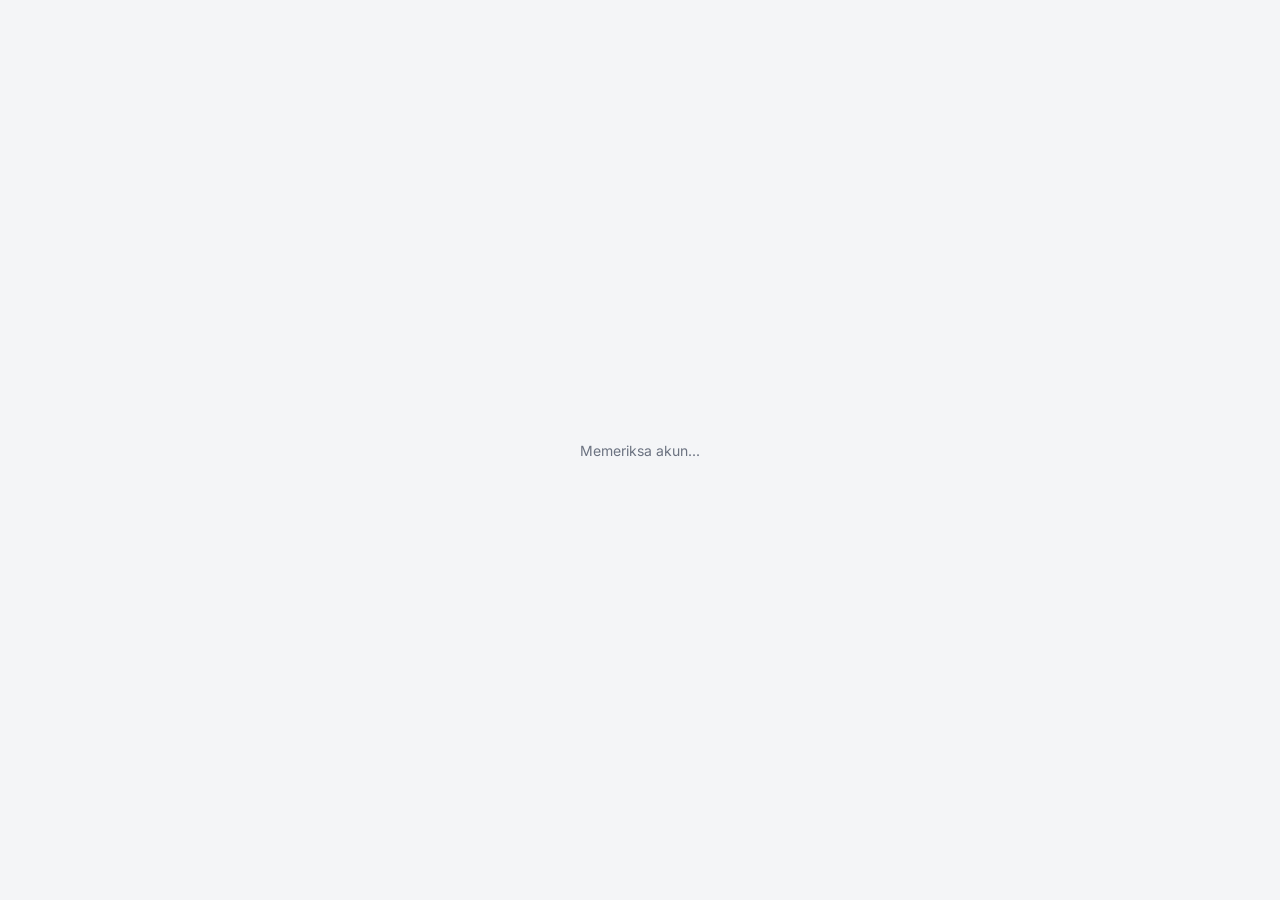
==== admin/index.html @ 256bdf26 "Gabung panel admin ke satu situs (teknoa.id/admin/), config & gambar dipakai bersama" ====
<!DOCTYPE html>
<html lang="id">
<head>
  <meta charset="UTF-8">
  <meta name="viewport" content="width=device-width, initial-scale=1">
  <meta name="robots" content="noindex, nofollow">
  <title>Panel Admin | TEKNOA.ID</title>
  <link rel="icon" type="image/png" sizes="32x32" href="../images/favicon-32.png">
  <link rel="apple-touch-icon" href="../images/apple-touch-icon.png">
  <link rel="preconnect" href="https://fonts.googleapis.com">
  <link rel="preconnect" href="https://fonts.gstatic.com" crossorigin>
  <link href="https://fonts.googleapis.com/css2?family=Inter:wght@400;500;600;700&display=swap" rel="stylesheet">
  <link rel="stylesheet" href="admin.css">
</head>
<body>

<!-- Pemeriksaan peran -->
<section id="viewCek" class="login"><p class="muted">Memeriksa akun...</p></section>

<!-- ===== LOGIN ADMIN (halaman masuk khusus owner/admin) ===== -->
<section id="viewLogin" class="login" hidden>
  <div class="login-kartu">
    <img class="login-logo" src="../images/logo.png" alt="TEKNOA.ID">
    <h1>Masuk Panel Admin</h1>
    <p class="muted">Khusus owner dan admin. Masuk dengan akun Google yang sudah didaftarkan.</p>
    <p id="loginPesan" class="pesan galat" role="alert" hidden></p>
    <div id="gsiSlot" class="gsi-slot"></div>
    <button type="button" class="btn btn-garis" id="btnGoogle">Masuk dengan Google (cara lain)</button>
    <button type="button" class="btn btn-garis" id="btnCobaLagi" hidden>Coba periksa lagi</button>
    <p class="login-info" id="loginInfo"></p>
    <p class="login-info">Bukan admin? <a id="lnkPublik" href="#">Kembali ke website</a></p>
  </div>
</section>

<!-- ===== PANEL ===== -->
<div id="viewPanel" hidden>
  <header class="top">
    <div class="top-in">
      <strong>Panel Admin</strong> <span id="labelPeran" class="muted"></span>
      <div class="top-aksi">
        <a id="lnkSitus" href="#" target="_blank" rel="noopener" class="btn btn-garis btn-kecil">Lihat website</a>
        <button type="button" id="btnKeluar" class="btn btn-garis btn-kecil">Keluar</button>
      </div>
    </div>
    <nav class="tabs" role="tablist" aria-label="Bagian yang dikelola">
      <button role="tab" id="tab-hero_desktop" aria-selected="true"  aria-controls="pnl-hero_desktop" data-tab="hero_desktop">Hero Desktop</button>
      <button role="tab" id="tab-hero_hp"      aria-selected="false" aria-controls="pnl-hero_hp"      data-tab="hero_hp" tabindex="-1">Hero HP</button>
      <button role="tab" id="tab-toko"         aria-selected="false" aria-controls="pnl-toko"         data-tab="toko" tabindex="-1">Foto Toko</button>
      <button role="tab" id="tab-promo"        aria-selected="false" aria-controls="pnl-promo"        data-tab="promo" tabindex="-1">Promo 1</button>
      <button role="tab" id="tab-promo2"       aria-selected="false" aria-controls="pnl-promo2"       data-tab="promo2" tabindex="-1">Promo 2</button>
      <button role="tab" id="tab-info"         aria-selected="false" aria-controls="pnl-info"         data-tab="info" tabindex="-1">Info &amp; Kontak</button>
      <button role="tab" id="tab-admin" aria-selected="false" aria-controls="pnl-admin" data-tab="admin" tabindex="-1" hidden>Admin &amp; Role</button>
      <button role="tab" id="tab-produk"       aria-selected="false" aria-controls="pnl-produk"       data-tab="produk" tabindex="-1">Produk</button>
    </nav>
  </header>

  <main class="isi">
    <!-- Lima tab media memakai komponen yang sama (diisi oleh admin.js) -->
    <section id="pnl-hero_desktop" role="tabpanel" aria-labelledby="tab-hero_desktop" data-media="hero_desktop"></section>
    <section id="pnl-hero_hp"      role="tabpanel" aria-labelledby="tab-hero_hp"      data-media="hero_hp" hidden></section>
    <section id="pnl-toko"         role="tabpanel" aria-labelledby="tab-toko"         data-media="toko" hidden></section>
    <section id="pnl-promo"        role="tabpanel" aria-labelledby="tab-promo"        data-media="promo" hidden></section>
    <section id="pnl-promo2"       role="tabpanel" aria-labelledby="tab-promo2"       data-media="promo2" hidden></section>

    <!-- Info & Kontak -->
    <section id="pnl-info" role="tabpanel" aria-labelledby="tab-info" hidden>
      <div class="bagian-kepala">
        <div><h2>Informasi &amp; Kontak Toko</h2>
        <p class="muted">Dipakai di sidebar, footer, bagian lokasi, tombol Contact, dan pesan WhatsApp.</p></div>
      </div>
      <form id="formInfo" class="kartu form-grid">
        <div class="f"><label for="i-wa">Nomor WhatsApp CS</label><input id="i-wa" name="wa" inputmode="numeric" placeholder="6285117822767"><small>Format internasional tanpa + atau spasi, contoh 6285117822767.</small></div>
        <div class="f"><label for="i-pesan">Pesan pembuka WhatsApp (tombol Contact)</label><input id="i-pesan" name="pesan_umum"></div>
        <div class="f f-lebar"><label for="i-alamat">Alamat</label><textarea id="i-alamat" name="alamat" rows="2"></textarea></div>
        <div class="f"><label for="i-jam">Jam operasional</label><input id="i-jam" name="jam" placeholder="Senin - Minggu: 09.00 - 21.00 WITA"></div>
        <div class="f"><label for="i-email">Email dukungan</label><input id="i-email" name="email" type="email"></div>
        <div class="f"><label for="i-ig">Instagram</label><input id="i-ig" name="instagram" placeholder="laptop_makassar atau link lengkap"></div>
        <div class="f"><label for="i-tt">TikTok</label><input id="i-tt" name="tiktok" placeholder="laptop_makassar atau link lengkap"></div>
        <div class="f f-lebar"><label for="i-maps">Link Google Maps</label><input id="i-maps" name="maps_link" type="url" placeholder="https://maps.app.goo.gl/..."></div>
        <div class="f f-lebar"><label for="i-peta">Link peta tersemat (embed)</label><input id="i-peta" name="peta_embed_url" type="url" placeholder="https://www.google.com/maps/embed?pb=..."><small>Google Maps &rarr; Bagikan &rarr; Sematkan peta &rarr; salin isi src="..." saja.</small></div>
        <div class="f f-lebar"><label for="i-desk">Deskripsi singkat toko (footer)</label><textarea id="i-desk" name="deskripsi" rows="3"></textarea></div>
        <div class="f-aksi"><button type="submit" class="btn" id="btnSimpanInfo">Simpan</button><span id="pesanInfo" class="pesan" role="status"></span></div>
      </form>
    </section>

    <!-- Produk -->
    <section id="pnl-produk" role="tabpanel" aria-labelledby="tab-produk" hidden>
      <div class="bagian-kepala">
        <div><h2>Produk</h2><p class="muted">Produk baru otomatis muncul paling depan di toko.</p></div>
        <button type="button" class="btn" id="btnProdukBaru">+ Tambah produk</button>
      </div>
      <div id="daftarProduk" class="daftar"></div>
    </section>

    <!-- Admin & Role (khusus owner; dijaga RLS di database) -->
    <section id="pnl-admin" role="tabpanel" aria-labelledby="tab-admin" hidden>
      <div class="bagian-kepala"><div><h2>Admin &amp; Role</h2>
        <p class="muted">Hanya owner. Email yang terdaftar di sini boleh masuk panel setelah login Google. Email lain otomatis menjadi user biasa.</p></div></div>
      <form id="formAdmin" class="kartu form-grid">
        <div class="f"><label for="a-email">Email Google</label><input id="a-email" type="email" required maxlength="254" placeholder="nama@gmail.com"></div>
        <div class="f"><label for="a-role">Role</label><select id="a-role"><option value="admin">Admin</option><option value="owner">Owner</option></select></div>
        <div class="f-aksi"><button type="submit" class="btn" id="btnTambahAdmin">Tambah</button><span id="pesanAdmin" class="pesan" role="status"></span></div>
      </form>
      <div id="daftarAdmin" class="daftar"></div>
    </section>
  </main>
</div>

<!-- Form produk -->
<dialog id="dlgProduk" class="dlg" aria-labelledby="dlgProdukJudul">
  <form id="formProduk">
    <div class="dlg-head"><h2 id="dlgProdukJudul">Tambah produk</h2><button type="button" class="btn btn-garis btn-kecil" data-tutup>Tutup</button></div>
    <div class="dlg-body form-grid">
      <div class="f"><label for="p-kategori">Kategori</label><select id="p-kategori" required></select></div>
      <div class="f"><label for="p-kondisi">Kondisi</label><select id="p-kondisi"><option value="bekas">Bekas, mulus</option><option value="baru">Baru, segel</option></select></div>
      <div class="f"><label for="p-merek">Merek</label><input id="p-merek" required placeholder="ASUS"></div>
      <div class="f"><label for="p-seri">Seri / model</label><input id="p-seri" required placeholder="Vivobook 14 A1400EA"></div>
      <div class="f"><label for="p-harga">Harga (Rp)</label><input id="p-harga" type="number" min="0" step="1000" required></div>
      <div class="f"><label for="p-normal">Harga normal / coret (Rp, opsional)</label><input id="p-normal" type="number" min="0" step="1000"></div>
      <div class="f"><label for="p-proc">Processor</label><input id="p-proc" placeholder="Intel Core i5-1135G7"></div>
      <div class="f"><label for="p-ram">RAM</label><input id="p-ram" placeholder="8 GB DDR4"></div>
      <div class="f"><label for="p-storage">Storage</label><input id="p-storage" placeholder="512 GB SSD NVMe"></div>
      <div class="f"><label for="p-vga">Kartu grafis (VGA)</label><input id="p-vga" placeholder="Intel Iris Xe"></div>
      <div class="f"><label for="p-layar">Ukuran layar</label><input id="p-layar" placeholder="14 inci"></div>
      <div class="f"><span class="lbl">Label</span><div class="cek" id="p-tags"></div></div>
      <div class="f"><label for="p-status">Status</label><select id="p-status"><option value="tersedia">Tersedia</option><option value="tidak_tersedia">Tidak tersedia</option></select></div>
      <div class="f f-lebar"><label for="p-desk">Deskripsi (opsional)</label><textarea id="p-desk" rows="3" maxlength="2000" placeholder="Kondisi, kelengkapan, catatan khusus unit ini"></textarea></div>
      <div class="f f-lebar"><span class="lbl">Foto produk</span>
        <div id="p-galeri" class="galeri"></div>
        <input id="p-foto" type="file" accept="image/jpeg,image/png,image/webp" multiple aria-label="Tambah foto">
        <input id="p-ganti" type="file" accept="image/jpeg,image/png,image/webp" hidden>
        <small>JPG, PNG, atau WebP. Maks. 10 MB per foto, maksimal 6 foto. Foto pertama = foto utama (tampil di katalog). Foto baru baru diunggah ke Supabase saat kamu menekan "Simpan produk".</small></div>
      <p id="pesanProduk" class="pesan galat f-lebar" role="alert" hidden></p>
    </div>
    <div class="dlg-foot"><button type="submit" class="btn" id="btnSimpanProduk">Simpan produk</button></div>
  </form>
</dialog>

<div id="toast" class="toast" role="status" aria-live="polite"></div>

<script src="https://accounts.google.com/gsi/client" async defer></script>
<script src="https://cdn.jsdelivr.net/npm/@supabase/supabase-js@2"></script>
<script src="../supabase-config.js"></script>
<script src="admin-auth.js"></script>
<script src="admin.js"></script>
</body>
</html>
---- admin/admin.css ----
/* ===== PANEL ADMIN - STYLE ===== */
:root{--bg:#f4f5f7;--surface:#fff;--ink:#111827;--ink-2:#4b5563;--ink-3:#6b7280;--garis:#e5e7eb;--aksen:#1f2937;--merah:#b91c1c;--hijau:#166534}
*,*::before,*::after{box-sizing:border-box}
body{margin:0;font-family:Inter,system-ui,-apple-system,"Segoe UI",sans-serif;font-size:14px;line-height:1.5;background:var(--bg);color:var(--ink);-webkit-font-smoothing:antialiased}
h1,h2,h3,p{margin:0}
[hidden]{display:none!important}
button{font:inherit;color:inherit;cursor:pointer}
a{color:inherit}
:focus-visible{outline:2px solid var(--ink);outline-offset:2px}
.muted{color:var(--ink-3)}

.btn{display:inline-flex;align-items:center;justify-content:center;gap:6px;height:40px;padding:0 18px;border:1px solid var(--aksen);border-radius:10px;background:var(--aksen);color:#fff;font-weight:600;text-decoration:none}
.btn:hover{opacity:.88}.btn[disabled]{opacity:.5;cursor:wait}
.btn-garis{background:#fff;color:var(--ink);border-color:var(--garis)}
.btn-garis:hover{border-color:var(--ink);opacity:1}
.btn-kecil{height:34px;padding:0 12px;font-size:13px}
.btn-bahaya{background:#fff;color:var(--merah);border-color:#f3c7c7}

input,select,textarea{width:100%;padding:10px 12px;border:1px solid var(--garis);border-radius:10px;background:#fff;font:inherit;color:var(--ink)}
input[type=file]{padding:8px}
textarea{resize:vertical}
label,.lbl{display:block;margin-bottom:6px;font-size:13px;font-weight:600}
small{display:block;margin-top:4px;color:var(--ink-3);font-size:12px}
.pesan{font-size:13px;color:var(--hijau)}
.pesan.galat{color:var(--merah)}

/* login */
.login{min-height:100vh;display:grid;place-items:center;padding:20px}
.login-kartu{width:100%;max-width:380px;display:grid;gap:6px;padding:28px;border:1px solid var(--garis);border-radius:16px;background:var(--surface)}
.login-kartu img.login-logo{width:auto;height:22px;margin:0 0 10px}
.login-kartu h1{font-size:20px}
.login-kartu label{margin-top:10px}
.login-kartu .btn{margin-top:14px}
.kembali{margin-top:10px;font-size:13px;color:var(--ink-3);text-align:center}

/* panel */
.top{position:sticky;top:0;z-index:20;background:var(--surface);border-bottom:1px solid var(--garis)}
.top-in{max-width:1100px;margin:0 auto;padding:12px 16px 0;display:flex;align-items:center;justify-content:space-between;gap:12px}
.top-aksi{display:flex;gap:8px}
.tabs{max-width:1100px;margin:0 auto;padding:8px 8px 0;display:flex;gap:2px;overflow-x:auto}
.tabs button{padding:10px 14px;border:0;border-bottom:2px solid transparent;background:none;white-space:nowrap;font-weight:600;color:var(--ink-3)}
.tabs button[aria-selected="true"]{color:var(--ink);border-bottom-color:var(--ink)}
.isi{max-width:1100px;margin:0 auto;padding:20px 16px 80px}
.bagian-kepala{display:flex;align-items:flex-start;justify-content:space-between;gap:12px;margin-bottom:16px;flex-wrap:wrap}
.bagian-kepala h2{font-size:18px}
.kartu{border:1px solid var(--garis);border-radius:14px;background:var(--surface);padding:16px}

/* media */
.aturan{margin-bottom:14px;padding:10px 14px;border-radius:10px;background:#fff;border:1px dashed var(--garis);color:var(--ink-2);font-size:13px}
.daftar{display:grid;gap:10px}
.media{display:grid;grid-template-columns:96px 1fr;gap:12px;padding:12px;border:1px solid var(--garis);border-radius:14px;background:var(--surface)}
.media.baru{border-color:#9ca3af;border-style:dashed}
.media.hapus{opacity:.45}
.thumb{width:96px;aspect-ratio:1;border-radius:10px;overflow:hidden;background:#e5e7eb}
.thumb.r-hp{aspect-ratio:9/16;width:72px}
.thumb img,.thumb video{width:100%;height:100%;object-fit:cover;display:block}
.media-form{display:grid;gap:8px;min-width:0}
.media-baris{display:flex;flex-wrap:wrap;align-items:center;gap:8px}
.media-baris .grow{flex:1;min-width:140px}
.tag{padding:2px 9px;border-radius:999px;font-size:12px;font-weight:600;background:#eef0f3}
.tag-baru{background:#fef3c7;color:#92400e}
.sw{display:inline-flex;align-items:center;gap:6px;font-size:13px;font-weight:500;margin:0}
.sw input{width:auto}
.unggah{margin-top:14px;padding:16px;border:1px dashed #9ca3af;border-radius:14px;background:#fff;display:grid;gap:10px}
.bar-simpan{position:sticky;bottom:0;margin-top:16px;padding:12px 0;background:linear-gradient(transparent,var(--bg) 30%);display:flex;align-items:center;gap:12px;flex-wrap:wrap}
.kosong{padding:28px;text-align:center;border:1px dashed var(--garis);border-radius:14px;color:var(--ink-3);background:#fff}

/* form */
.form-grid{display:grid;grid-template-columns:repeat(2,minmax(0,1fr));gap:14px}
.f-lebar{grid-column:1/-1}
.f-aksi{grid-column:1/-1;display:flex;align-items:center;gap:12px}
.cek{display:flex;flex-wrap:wrap;gap:14px;padding-top:4px}
.cek label{display:inline-flex;align-items:center;gap:6px;margin:0;font-weight:500}
.cek input{width:auto}
.preview-foto img{margin-top:8px;width:160px;aspect-ratio:4/3;object-fit:cover;border-radius:10px}

/* produk */
.prod{display:grid;grid-template-columns:72px 1fr auto;gap:12px;align-items:center;padding:10px;border:1px solid var(--garis);border-radius:14px;background:var(--surface)}
.prod img{width:72px;height:54px;object-fit:cover;border-radius:8px;background:#e5e7eb}
.prod b{display:block}
.prod .muted{font-size:13px}
.prod-aksi{display:flex;gap:6px}

/* dialog */
.dlg{width:calc(100% - 24px);max-width:720px;max-height:92vh;padding:0;border:0;border-radius:16px;overflow:hidden}
.dlg[open]{display:flex}
.dlg form{display:flex;flex-direction:column;width:100%;min-height:0}
.dlg::backdrop{background:rgba(0,0,0,.5)}
.dlg-head{display:flex;align-items:center;justify-content:space-between;padding:14px 18px;border-bottom:1px solid var(--garis)}
.dlg-head h2{font-size:16px}
.dlg-body{padding:18px;overflow-y:auto}
.dlg-foot{padding:14px 18px;border-top:1px solid var(--garis);display:flex;justify-content:flex-end}

.toast{position:fixed;left:50%;bottom:24px;transform:translate(-50%,20px);z-index:100;max-width:calc(100% - 32px);padding:10px 16px;border-radius:10px;background:var(--aksen);color:#fff;opacity:0;pointer-events:none;transition:.25s}
.toast.tampil{opacity:1;transform:translate(-50%,0)}
.toast.sukses{background:#166534}.toast.galat{background:#b91c1c}

@media (max-width:640px){
  .form-grid{grid-template-columns:1fr}
  .media{grid-template-columns:72px 1fr}
  .thumb{width:72px}
  .prod{grid-template-columns:56px 1fr}
  .prod img{width:56px;height:42px}
  .prod-aksi{grid-column:1/-1}
}

/* login Google */
.login-info{margin-top:8px;font-size:13px;color:var(--ink-2)}
.login-kartu .gsi-slot{display:flex;justify-content:center;min-height:44px;margin-top:14px}
.login-kartu .gsi-slot:empty{display:none}

/* galeri foto produk */
.galeri{display:grid;grid-template-columns:repeat(auto-fill,minmax(130px,1fr));gap:10px;margin-bottom:10px}
.g-item{position:relative;border:1px solid var(--garis);border-radius:10px;overflow:hidden;background:#fff}
.g-item.utama{border-color:var(--aksen);box-shadow:0 0 0 1px var(--aksen)}
.g-item img{display:block;width:100%;aspect-ratio:4/3;object-fit:cover;background:#eceef1}
.g-tag{position:absolute;top:6px;left:6px;padding:2px 8px;border-radius:999px;background:var(--aksen);color:#fff;font-size:11px;font-weight:600}
.g-tag.baru{left:auto;right:6px;background:#166534}
.g-aksi{display:flex;flex-wrap:wrap;gap:4px;padding:6px}
.g-aksi button{flex:1 1 auto;padding:5px 6px;border:1px solid var(--garis);border-radius:8px;background:#fff;font-size:12px}
.g-aksi button[data-ga=hapus]{color:var(--merah)}
.st-badge{display:inline-block;margin-left:6px;padding:1px 8px;border-radius:999px;background:#fee2e2;color:var(--merah);font-size:11px;font-weight:600}
.row-admin{display:flex;align-items:center;gap:10px;flex-wrap:wrap;padding:12px;border:1px solid var(--garis);border-radius:12px;background:#fff}
.row-admin b{flex:1 1 200px;word-break:break-all}.row-admin select{width:auto}
@media (max-width:640px){.top-in{flex-wrap:wrap}.dlg{width:100%;max-width:100%;max-height:100dvh;border-radius:0}.galeri{grid-template-columns:repeat(2,1fr)}.prod{grid-template-columns:56px 1fr}.prod-aksi{grid-column:1/-1}}
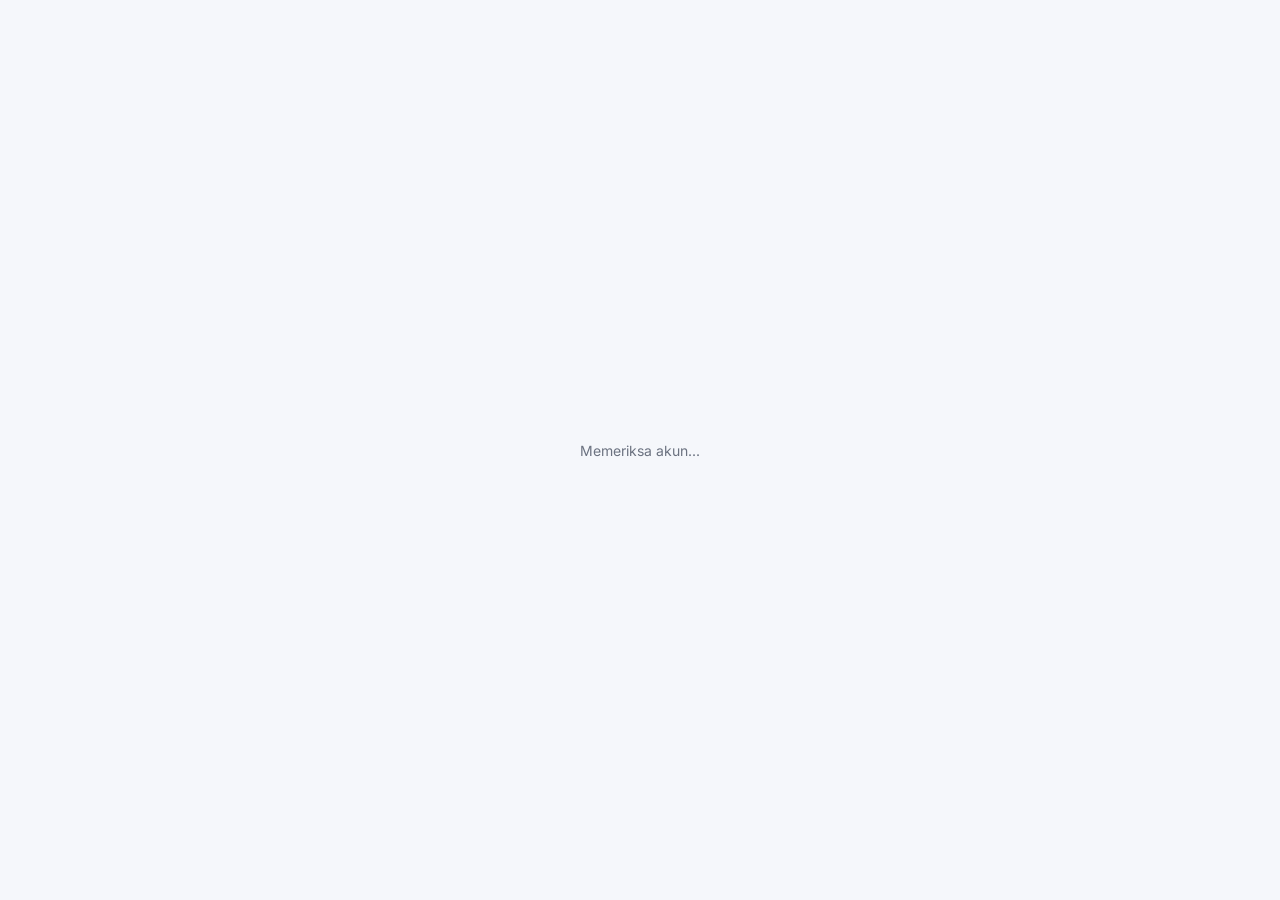
==== commit dfdecfdc: "initial commit" ====
--- a/admin/index.html
+++ b/admin/index.html
@@ -4,7 +4,7 @@
   <meta charset="UTF-8">
   <meta name="viewport" content="width=device-width, initial-scale=1">
   <meta name="robots" content="noindex, nofollow">
-  <title>Panel Admin | TEKNOA.ID</title>
+  <title> Admin TEKNOA</title>
   <link rel="icon" type="image/png" sizes="32x32" href="../images/favicon-32.png">
   <link rel="apple-touch-icon" href="../images/apple-touch-icon.png">
   <link rel="preconnect" href="https://fonts.googleapis.com">
@@ -14,53 +14,68 @@
 </head>
 <body>
 
-<!-- Pemeriksaan peran -->
-<section id="viewCek" class="login"><p class="muted">Memeriksa akun...</p></section>
-
-<!-- ===== LOGIN ADMIN (halaman masuk khusus owner/admin) ===== -->
-<section id="viewLogin" class="login" hidden>
-  <div class="login-kartu">
-    <img class="login-logo" src="../images/logo.png" alt="TEKNOA.ID">
-    <h1>Masuk Panel Admin</h1>
-    <p class="muted">Khusus owner dan admin. Masuk dengan akun Google yang sudah didaftarkan.</p>
-    <p id="loginPesan" class="pesan galat" role="alert" hidden></p>
-    <div id="gsiSlot" class="gsi-slot"></div>
-    <button type="button" class="btn btn-garis" id="btnGoogle">Masuk dengan Google (cara lain)</button>
-    <button type="button" class="btn btn-garis" id="btnCobaLagi" hidden>Coba periksa lagi</button>
-    <p class="login-info" id="loginInfo"></p>
-    <p class="login-info">Bukan admin? <a id="lnkPublik" href="#">Kembali ke website</a></p>
-  </div>
-</section>
+<!-- Pemeriksaan akun. Login hanya satu, di website utama (tombol "Log in"); panel ini tidak punya halaman login sendiri. -->
+<section id="viewCek" class="login"><div><p class="muted" id="cekPesan">Memeriksa akun...</p>
+  <button type="button" class="btn btn-garis" id="btnCobaLagi" hidden>Coba periksa lagi</button></div></section>
 
 <!-- ===== PANEL ===== -->
-<div id="viewPanel" hidden>
-  <header class="top">
-    <div class="top-in">
-      <strong>Panel Admin</strong> <span id="labelPeran" class="muted"></span>
-      <div class="top-aksi">
-        <a id="lnkSitus" href="#" target="_blank" rel="noopener" class="btn btn-garis btn-kecil">Lihat website</a>
-        <button type="button" id="btnKeluar" class="btn btn-garis btn-kecil">Keluar</button>
-      </div>
-    </div>
-    <nav class="tabs" role="tablist" aria-label="Bagian yang dikelola">
-      <button role="tab" id="tab-hero_desktop" aria-selected="true"  aria-controls="pnl-hero_desktop" data-tab="hero_desktop">Hero Desktop</button>
-      <button role="tab" id="tab-hero_hp"      aria-selected="false" aria-controls="pnl-hero_hp"      data-tab="hero_hp" tabindex="-1">Hero HP</button>
-      <button role="tab" id="tab-toko"         aria-selected="false" aria-controls="pnl-toko"         data-tab="toko" tabindex="-1">Foto Toko</button>
-      <button role="tab" id="tab-promo"        aria-selected="false" aria-controls="pnl-promo"        data-tab="promo" tabindex="-1">Promo 1</button>
-      <button role="tab" id="tab-promo2"       aria-selected="false" aria-controls="pnl-promo2"       data-tab="promo2" tabindex="-1">Promo 2</button>
-      <button role="tab" id="tab-info"         aria-selected="false" aria-controls="pnl-info"         data-tab="info" tabindex="-1">Info &amp; Kontak</button>
-      <button role="tab" id="tab-admin" aria-selected="false" aria-controls="pnl-admin" data-tab="admin" tabindex="-1" hidden>Admin &amp; Role</button>
-      <button role="tab" id="tab-produk"       aria-selected="false" aria-controls="pnl-produk"       data-tab="produk" tabindex="-1">Produk</button>
+<div id="viewPanel" class="app" hidden>
+  <aside class="side">
+    <div class="brand"><span class="logo">T</span><b>TEKNOA.ID</b></div>
+    <nav class="tabs" role="tablist" aria-label="Menu panel admin" aria-orientation="vertical">
+      <button role="tab" id="tab-dashboard" aria-selected="true" aria-controls="pnl-dashboard" data-tab="dashboard">Dashboard</button>
+      <span class="grup">Hero</span>
+      <button role="tab" id="tab-hero_desktop" aria-selected="false" aria-controls="pnl-hero_desktop" data-tab="hero_desktop" data-judul="Hero Desktop" tabindex="-1">Desktop</button>
+      <button role="tab" id="tab-hero_hp" aria-selected="false" aria-controls="pnl-hero_hp" data-tab="hero_hp" data-judul="Hero HP" tabindex="-1">HP</button>
+      <span class="grup">Gambar</span>
+      <button role="tab" id="tab-toko" aria-selected="false" aria-controls="pnl-toko" data-tab="toko" data-judul="Gambar: Foto Toko" tabindex="-1">Foto Toko</button>
+      <span class="grup">Lainnya</span>
+      <button role="tab" id="tab-permintaan" aria-selected="false" aria-controls="pnl-permintaan" data-tab="permintaan" data-judul="Permintaan Ketersediaan" tabindex="-1">Permintaan <i class="badge-n" id="badgePermintaan" hidden></i></button>
+      <button role="tab" id="tab-unggulan" aria-selected="false" aria-controls="pnl-unggulan" data-tab="unggulan" data-judul="Produk Unggulan (Beranda)" tabindex="-1">Unggulan</button>
+      <button role="tab" id="tab-info" aria-selected="false" aria-controls="pnl-info" data-tab="info" tabindex="-1">Info &amp; Kontak</button>
+      <button role="tab" id="tab-produk" aria-selected="false" aria-controls="pnl-produk" data-tab="produk" tabindex="-1">Produk</button>
+      <button role="tab" id="tab-admin" aria-selected="false" aria-controls="pnl-admin" data-tab="admin" data-judul="Admin &amp; Role" tabindex="-1" hidden>Admin &amp; Role</button>
     </nav>
-  </header>
+    <div class="side-foot"><button type="button" id="btnKeluar" class="btn btn-garis btn-kecil">Keluar</button><small>&copy; TEKNOA.ID &middot; Panel Admin</small></div>
+  </aside>
+
+  <div class="utama">
+  <header class="top"><div class="top-in">
+    <h1 id="judulHalaman">Dashboard</h1><span id="labelPeran" class="muted"></span>
+    <div class="top-aksi"><a id="lnkSitus" href="#" target="_blank" rel="noopener" class="btn btn-kecil">Lihat Website &rarr;</a></div>
+  </div></header>
 
   <main class="isi">
-    <!-- Lima tab media memakai komponen yang sama (diisi oleh admin.js) -->
-    <section id="pnl-hero_desktop" role="tabpanel" aria-labelledby="tab-hero_desktop" data-media="hero_desktop"></section>
+    <section id="pnl-dashboard" role="tabpanel" aria-labelledby="tab-dashboard">
+      <div class="hero-sel"><h2>Selamat datang, Admin!</h2><p class="muted">Kelola konten website TEKNOA.ID dengan mudah dan cepat.</p></div>
+      <div class="pintas" id="pintas">
+        <button type="button" data-ke="hero_desktop"><b>Hero Desktop</b><small>Banner utama tampilan desktop</small></button>
+        <button type="button" data-ke="hero_hp"><b>Hero HP</b><small>Banner utama tampilan mobile</small></button>
+        <button type="button" data-ke="toko"><b>Gambar</b><small>Foto toko di website</small></button>
+        <button type="button" data-ke="info"><b>Info &amp; Kontak</b><small>Informasi dan kontak website</small></button>
+        <button type="button" data-ke="produk"><b>Produk</b><small>Kelola data laptop</small></button>
+      </div>
+      <div class="dash-2">
+        <div class="kartu"><div class="bagian-kepala"><h3>Permintaan Ketersediaan</h3><button type="button" class="btn btn-garis btn-kecil" data-ke="permintaan">Lihat semua</button></div><div id="dashPermintaan" class="daftar"></div></div>
+        <div class="kartu"><h3>Ringkasan Konten</h3><div id="dashRingkas" class="ringkas"></div></div>
+      </div>
+    </section>
+
+    <section id="pnl-permintaan" role="tabpanel" aria-labelledby="tab-permintaan" hidden>
+      <div class="bagian-kepala"><div><h2>Permintaan Stok</h2><p class="muted">Satu halaman untuk semua laptop yang diminta. Persetujuan mengirim notifikasi ke pemintanya.</p></div>
+        <div class="filter" id="filterPermintaan"><button type="button" data-f="menunggu" aria-pressed="true">Menunggu</button><button type="button" data-f="ditangani" aria-pressed="false">Ditangani</button><button type="button" data-f="disetujui" aria-pressed="false">Disetujui</button></div></div>
+      <div id="daftarPermintaan" class="daftar"></div>
+    </section>
+
+    <section id="pnl-unggulan" role="tabpanel" aria-labelledby="tab-unggulan" hidden>
+      <div class="bagian-kepala"><div><h2>Produk Unggulan (Beranda)</h2><p class="muted">Jelajahi jajarannya" di beranda.</p></div>
+        <button type="button" class="btn" id="btnTambahUnggulan">Tambah kartu</button></div>
+      <div id="daftarUnggulan" class="daftar"></div>
+    </section>
+
+    <section id="pnl-hero_desktop" role="tabpanel" aria-labelledby="tab-hero_desktop" data-media="hero_desktop" hidden></section>
     <section id="pnl-hero_hp"      role="tabpanel" aria-labelledby="tab-hero_hp"      data-media="hero_hp" hidden></section>
     <section id="pnl-toko"         role="tabpanel" aria-labelledby="tab-toko"         data-media="toko" hidden></section>
-    <section id="pnl-promo"        role="tabpanel" aria-labelledby="tab-promo"        data-media="promo" hidden></section>
-    <section id="pnl-promo2"       role="tabpanel" aria-labelledby="tab-promo2"       data-media="promo2" hidden></section>
 
     <!-- Info & Kontak -->
     <section id="pnl-info" role="tabpanel" aria-labelledby="tab-info" hidden>
@@ -95,7 +110,7 @@
     <!-- Admin & Role (khusus owner; dijaga RLS di database) -->
     <section id="pnl-admin" role="tabpanel" aria-labelledby="tab-admin" hidden>
       <div class="bagian-kepala"><div><h2>Admin &amp; Role</h2>
-        <p class="muted">Hanya owner. Email yang terdaftar di sini boleh masuk panel setelah login Google. Email lain otomatis menjadi user biasa.</p></div></div>
+        <p class="muted">Hanya Admin</p></div></div>
       <form id="formAdmin" class="kartu form-grid">
         <div class="f"><label for="a-email">Email Google</label><input id="a-email" type="email" required maxlength="254" placeholder="nama@gmail.com"></div>
         <div class="f"><label for="a-role">Role</label><select id="a-role"><option value="admin">Admin</option><option value="owner">Owner</option></select></div>
@@ -104,6 +119,7 @@
       <div id="daftarAdmin" class="daftar"></div>
     </section>
   </main>
+  </div>
 </div>
 
 <!-- Form produk -->
@@ -115,30 +131,53 @@
       <div class="f"><label for="p-kondisi">Kondisi</label><select id="p-kondisi"><option value="bekas">Bekas, mulus</option><option value="baru">Baru, segel</option></select></div>
       <div class="f"><label for="p-merek">Merek</label><input id="p-merek" required placeholder="ASUS"></div>
       <div class="f"><label for="p-seri">Seri / model</label><input id="p-seri" required placeholder="Vivobook 14 A1400EA"></div>
-      <div class="f"><label for="p-harga">Harga (Rp)</label><input id="p-harga" type="number" min="0" step="1000" required></div>
-      <div class="f"><label for="p-normal">Harga normal / coret (Rp, opsional)</label><input id="p-normal" type="number" min="0" step="1000"></div>
+      <div class="f"><label for="p-harga">Harga Rp</label><input id="p-harga" type="number" min="0" step="1000" required></div>
+      <div class="f"><label for="p-normal">Harga normal</label><input id="p-normal" type="number" min="0" step="1000"></div>
       <div class="f"><label for="p-proc">Processor</label><input id="p-proc" placeholder="Intel Core i5-1135G7"></div>
       <div class="f"><label for="p-ram">RAM</label><input id="p-ram" placeholder="8 GB DDR4"></div>
       <div class="f"><label for="p-storage">Storage</label><input id="p-storage" placeholder="512 GB SSD NVMe"></div>
       <div class="f"><label for="p-vga">Kartu grafis (VGA)</label><input id="p-vga" placeholder="Intel Iris Xe"></div>
       <div class="f"><label for="p-layar">Ukuran layar</label><input id="p-layar" placeholder="14 inci"></div>
       <div class="f"><span class="lbl">Label</span><div class="cek" id="p-tags"></div></div>
-      <div class="f"><label for="p-status">Status</label><select id="p-status"><option value="tersedia">Tersedia</option><option value="tidak_tersedia">Tidak tersedia</option></select></div>
-      <div class="f f-lebar"><label for="p-desk">Deskripsi (opsional)</label><textarea id="p-desk" rows="3" maxlength="2000" placeholder="Kondisi, kelengkapan, catatan khusus unit ini"></textarea></div>
+      <div class="f"><label for="p-status">Stok</label><select id="p-status"><option value="tersedia">Stok Ada</option><option value="tidak_tersedia">Stok Habis</option></select></div>
+      <div class="f f-lebar"><label for="p-desk">Deskripsi</label><textarea id="p-desk" rows="3" maxlength="2000" placeholder="Kondisi, kelengkapan, catatan khusus unit ini"></textarea></div>
       <div class="f f-lebar"><span class="lbl">Foto produk</span>
         <div id="p-galeri" class="galeri"></div>
         <input id="p-foto" type="file" accept="image/jpeg,image/png,image/webp" multiple aria-label="Tambah foto">
         <input id="p-ganti" type="file" accept="image/jpeg,image/png,image/webp" hidden>
-        <small>JPG, PNG, atau WebP. Maks. 10 MB per foto, maksimal 6 foto. Foto pertama = foto utama (tampil di katalog). Foto baru baru diunggah ke Supabase saat kamu menekan "Simpan produk".</small></div>
+        <small>JPG, PNG, atau WebP. Maks. 10 MB per foto, maksimal 6 foto.</small></div>
       <p id="pesanProduk" class="pesan galat f-lebar" role="alert" hidden></p>
     </div>
-    <div class="dlg-foot"><button type="submit" class="btn" id="btnSimpanProduk">Simpan produk</button></div>
+    <div class="dlg-foot"><button type="button" class="btn btn-bahaya" id="btnHapusProduk" hidden>Hapus produk</button><button type="submit" class="btn" id="btnSimpanProduk">Simpan produk</button></div>
+  </form>
+</dialog>
+
+<dialog id="dlgUnggulan" class="dlg" aria-labelledby="dlgUnggulanJudul">
+  <form id="formUnggulan">
+    <div class="dlg-head"><h2 id="dlgUnggulanJudul">Tambah kartu unggulan</h2><button type="button" class="btn btn-garis btn-kecil" data-tutup>Tutup</button></div>
+    <div class="dlg-body form-grid">
+      <div class="f"><label for="u-judul">Nama</label><input id="u-judul" required maxlength="120"></div>
+      <div class="f"><label for="u-sub">Sub judul (opsional)</label><input id="u-sub" maxlength="80"></div>
+      <div class="f"><label for="u-label">Label kecil (opsional)</label><input id="u-label" maxlength="40" placeholder="Baru"></div>
+      <div class="f"><label for="u-grup">Grup</label><select id="u-grup"><option value="laptop">Laptop</option><option value="desktop">Desktop</option><option value="display">Display</option></select></div>
+      <div class="f"><label for="u-kat">Kategori toko</label><input id="u-kat" maxlength="40" value="macbook"></div>
+      <div class="f"><label for="u-urut">Urutan</label><input id="u-urut" type="number" min="0" step="1" value="0"></div>
+      <div class="f f-lebar"><label for="u-desk">Deskripsi singkat</label><textarea id="u-desk" rows="2" maxlength="300"></textarea></div>
+      <div class="f f-lebar"><label for="u-peng">Penjelasan</label><textarea id="u-peng" rows="3" maxlength="1200"></textarea></div>
+      <div class="f f-lebar"><label for="u-poin">Poin keunggulan</label><textarea id="u-poin" rows="3"></textarea></div>
+      <div class="f"><label class="sw"><input type="checkbox" id="u-aktif" checked> Tampilkan di website</label></div>
+      <div class="f f-lebar"><span class="lbl">Foto</span>
+        <img id="u-prev" class="u-prev" alt="" hidden>
+        <input id="u-foto" type="file" accept="image/jpeg,image/png,image/webp" aria-label="Pilih foto">
+        <small>JPG, PNG.</small></div>
+      <p id="pesanUnggulan" class="pesan galat f-lebar" role="alert" hidden></p>
+    </div>
+    <div class="dlg-foot"><button type="button" class="btn btn-bahaya" id="btnHapusUnggulan" hidden>Hapus kartu</button><button type="submit" class="btn" id="btnSimpanUnggulan">Simpan</button></div>
   </form>
 </dialog>
 
 <div id="toast" class="toast" role="status" aria-live="polite"></div>
 
-<script src="https://accounts.google.com/gsi/client" async defer></script>
 <script src="https://cdn.jsdelivr.net/npm/@supabase/supabase-js@2"></script>
 <script src="../supabase-config.js"></script>
 <script src="admin-auth.js"></script>
--- a/admin/admin.css
+++ b/admin/admin.css
@@ -11,10 +11,8 @@
 
 .btn{display:inline-flex;align-items:center;justify-content:center;gap:6px;height:40px;padding:0 18px;border:1px solid var(--aksen);border-radius:10px;background:var(--aksen);color:#fff;font-weight:600;text-decoration:none}
 .btn:hover{opacity:.88}.btn[disabled]{opacity:.5;cursor:wait}
-.btn-garis{background:#fff;color:var(--ink);border-color:var(--garis)}
 .btn-garis:hover{border-color:var(--ink);opacity:1}
 .btn-kecil{height:34px;padding:0 12px;font-size:13px}
-.btn-bahaya{background:#fff;color:var(--merah);border-color:#f3c7c7}
 
 input,select,textarea{width:100%;padding:10px 12px;border:1px solid var(--garis);border-radius:10px;background:#fff;font:inherit;color:var(--ink)}
 input[type=file]{padding:8px}
@@ -24,13 +22,8 @@
 .pesan{font-size:13px;color:var(--hijau)}
 .pesan.galat{color:var(--merah)}
 
-/* login */
-.login{min-height:100vh;display:grid;place-items:center;padding:20px}
-.login-kartu{width:100%;max-width:380px;display:grid;gap:6px;padding:28px;border:1px solid var(--garis);border-radius:16px;background:var(--surface)}
-.login-kartu img.login-logo{width:auto;height:22px;margin:0 0 10px}
-.login-kartu h1{font-size:20px}
-.login-kartu label{margin-top:10px}
-.login-kartu .btn{margin-top:14px}
+/* layar pemeriksaan akun (tanpa login sendiri) */
+.login{min-height:100vh;display:grid;place-items:center;padding:20px;text-align:center}
 .kembali{margin-top:10px;font-size:13px;color:var(--ink-3);text-align:center}
 
 /* panel */
@@ -72,7 +65,6 @@
 .cek{display:flex;flex-wrap:wrap;gap:14px;padding-top:4px}
 .cek label{display:inline-flex;align-items:center;gap:6px;margin:0;font-weight:500}
 .cek input{width:auto}
-.preview-foto img{margin-top:8px;width:160px;aspect-ratio:4/3;object-fit:cover;border-radius:10px}
 
 /* produk */
 .prod{display:grid;grid-template-columns:72px 1fr auto;gap:12px;align-items:center;padding:10px;border:1px solid var(--garis);border-radius:14px;background:var(--surface)}
@@ -104,11 +96,6 @@
   .prod-aksi{grid-column:1/-1}
 }
 
-/* login Google */
-.login-info{margin-top:8px;font-size:13px;color:var(--ink-2)}
-.login-kartu .gsi-slot{display:flex;justify-content:center;min-height:44px;margin-top:14px}
-.login-kartu .gsi-slot:empty{display:none}
-
 /* galeri foto produk */
 .galeri{display:grid;grid-template-columns:repeat(auto-fill,minmax(130px,1fr));gap:10px;margin-bottom:10px}
 .g-item{position:relative;border:1px solid var(--garis);border-radius:10px;overflow:hidden;background:#fff}
@@ -119,7 +106,66 @@
 .g-aksi{display:flex;flex-wrap:wrap;gap:4px;padding:6px}
 .g-aksi button{flex:1 1 auto;padding:5px 6px;border:1px solid var(--garis);border-radius:8px;background:#fff;font-size:12px}
 .g-aksi button[data-ga=hapus]{color:var(--merah)}
-.st-badge{display:inline-block;margin-left:6px;padding:1px 8px;border-radius:999px;background:#fee2e2;color:var(--merah);font-size:11px;font-weight:600}
 .row-admin{display:flex;align-items:center;gap:10px;flex-wrap:wrap;padding:12px;border:1px solid var(--garis);border-radius:12px;background:#fff}
 .row-admin b{flex:1 1 200px;word-break:break-all}.row-admin select{width:auto}
 @media (max-width:640px){.top-in{flex-wrap:wrap}.dlg{width:100%;max-width:100%;max-height:100dvh;border-radius:0}.galeri{grid-template-columns:repeat(2,1fr)}.prod{grid-template-columns:56px 1fr}.prod-aksi{grid-column:1/-1}}
+
+/* ===== REDESAIN 2026: sidebar gelap, kartu putih, aksen biru ===== */
+:root{--bg:#f5f7fb;--aksen:#2563eb;--aksen-t:#eaf1ff;--navy:#0f1b3d;--garis:#e6e9f0;--hijau:#15803d}
+body{background:var(--bg)}
+.btn{border-radius:12px;background:var(--aksen);border-color:var(--aksen)}
+.btn-garis{background:#fff;color:var(--ink);border-color:var(--garis)}
+.btn-bahaya{background:#fff;color:var(--merah);border-color:#f3c7c7}
+.kartu,.media,.prod,.row-admin,.kosong{border-radius:16px;box-shadow:0 1px 2px rgba(16,24,40,.04)}
+.app{display:grid;grid-template-columns:248px minmax(0,1fr);min-height:100vh}
+.side{position:sticky;top:0;height:100vh;display:flex;flex-direction:column;gap:8px;padding:18px 14px;background:linear-gradient(180deg,#0f1b3d,#16275a);color:#cbd5f0;overflow-y:auto}
+.brand{display:flex;align-items:center;gap:10px;padding:4px 8px 14px;color:#fff;font-size:18px}
+.logo{display:grid;place-items:center;width:34px;height:34px;border-radius:10px;background:var(--aksen);font-weight:800}
+.side .tabs{display:flex;flex-direction:column;gap:2px;max-width:none;margin:0;padding:0;overflow:visible;flex:1}
+.side .tabs button{display:flex;align-items:center;justify-content:space-between;width:100%;text-align:left;padding:11px 14px;border:0;border-radius:12px;color:#cbd5f0;font-weight:500;background:none}
+.side .tabs button:hover{background:rgba(255,255,255,.07)}
+.side .tabs button[aria-selected="true"]{background:var(--aksen);color:#fff;font-weight:600}
+.side .tabs .grup{margin:12px 14px 4px;font-size:11px;letter-spacing:.08em;text-transform:uppercase;color:#7f8fb8}
+.badge-n{min-width:20px;padding:0 6px;border-radius:999px;background:#ef4444;color:#fff;font-size:11px;font-style:normal;font-weight:700;text-align:center}
+.side-foot{display:grid;gap:6px;padding-top:10px;border-top:1px solid rgba(255,255,255,.1)}
+.side-foot small{color:#7f8fb8;text-align:center}
+.utama{min-width:0}
+.top{position:sticky;top:0;z-index:20;background:rgba(255,255,255,.92);backdrop-filter:blur(8px);border-bottom:1px solid var(--garis)}
+.top-in{max-width:1100px;margin:0 auto;padding:12px 20px;display:flex;align-items:center;gap:10px}
+.top-in h1{font-size:18px}.top-aksi{margin-left:auto}
+.top .btn{background:var(--aksen-t);color:var(--aksen);border-color:transparent}
+.isi{max-width:1100px;padding:22px 20px 80px}
+.hero-sel{margin-bottom:16px}.hero-sel h2{font-size:24px}
+.pintas{display:grid;grid-template-columns:repeat(auto-fit,minmax(170px,1fr));gap:12px;margin-bottom:16px}
+.pintas button{display:grid;gap:2px;text-align:left;padding:14px;border:1px solid var(--garis);border-radius:16px;background:#fff}
+.pintas button:hover{border-color:var(--aksen);box-shadow:0 4px 14px rgba(37,99,235,.12)}
+.pintas small{color:var(--ink-3)}
+.dash-2{display:grid;grid-template-columns:minmax(0,3fr) minmax(0,2fr);gap:14px}
+.dash-2 h3{font-size:16px}
+.ringkas{display:grid;margin-top:8px}.ringkas div{display:flex;justify-content:space-between;gap:8px;padding:12px 0;border-bottom:1px solid var(--garis)}.ringkas div:last-child{border:0}
+.ok{color:var(--hijau);font-weight:600}.belum{color:var(--merah);font-weight:600}
+.req{display:flex;align-items:center;justify-content:space-between;gap:12px;flex-wrap:wrap;padding:12px 14px;border:1px solid var(--garis);border-radius:14px;background:#fff}
+.req.selesai{opacity:.75}.req-isi{display:grid;min-width:0;flex:1 1 220px}.req-isi .muted{font-size:13px;word-break:break-all}
+.req-aksi{display:flex;align-items:center;gap:8px;flex-wrap:wrap}
+.tag-ok{background:#dcfce7;color:var(--hijau)}
+.filter{display:flex;gap:6px;flex-wrap:wrap}
+.filter button{height:34px;padding:0 14px;border:1px solid var(--garis);border-radius:999px;background:#fff;font-weight:600;font-size:13px}
+.filter button[aria-pressed="true"]{background:var(--aksen);border-color:var(--aksen);color:#fff}
+@media (max-width:900px){
+  .app{grid-template-columns:1fr}
+  .side{position:sticky;top:0;z-index:30;height:auto;flex-direction:row;align-items:center;padding:8px 10px;gap:8px;overflow:visible}
+  .brand{padding:0 4px}.brand b,.side-foot small,.side .tabs .grup{display:none}
+  .side .tabs{flex-direction:row;overflow-x:auto;gap:4px;scrollbar-width:none}
+  .side .tabs button{width:auto;white-space:nowrap;padding:9px 12px;gap:6px}
+  .side-foot{border:0;padding:0}
+  .top{top:58px}.top-in{padding:10px 14px}.top-in h1{font-size:16px}
+  .dash-2{grid-template-columns:1fr}.isi{padding:16px 14px 80px}.hero-sel h2{font-size:20px}
+}
+
+/* stok & unggulan */
+.btn-stok{min-width:104px;border:1px solid transparent;font-weight:600}
+.btn-stok.ada{background:#e7f7ec;color:#15803d;border-color:#9ad7ad}
+.btn-stok.habis{background:#fdecec;color:#b91c1c;border-color:#f3c7c7}
+.tag-ok{background:#e7f7ec;color:#15803d}
+.u-thumb{width:64px;height:48px;object-fit:contain;border-radius:8px;background:#f5f5f7}
+.u-prev{max-width:220px;max-height:160px;object-fit:contain;display:block;margin-bottom:8px;border-radius:10px;background:#f5f5f7}
